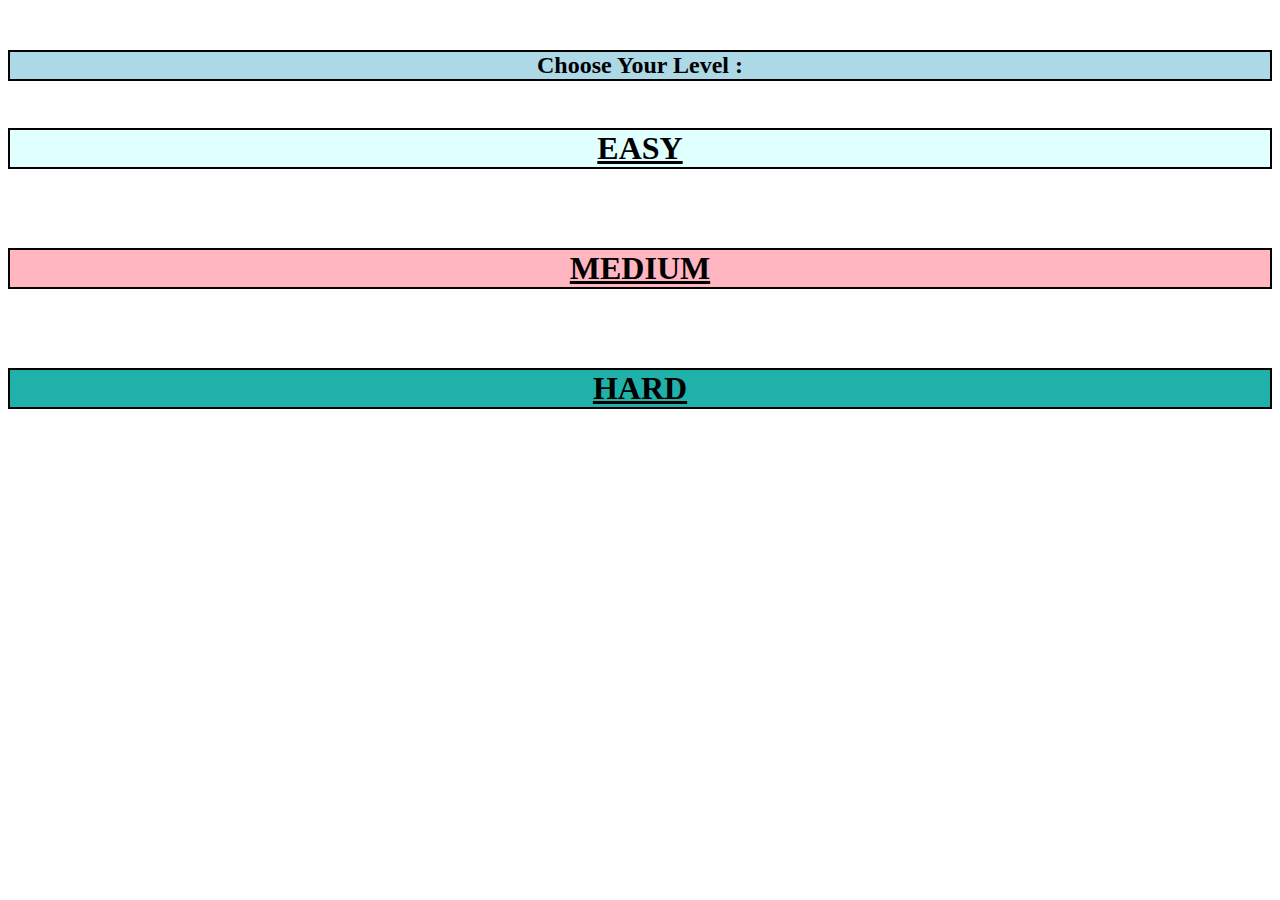
==== computer.html @ eb4ea982 "Tic Tac Toe" ====
<!doctype html>
<html lang="en">
  <head>
    <!-- Required meta tags -->
    <meta charset="utf-8">
    <meta name="viewport" content="width=device-width, initial-scale=1, shrink-to-fit=no">

    <!-- Bootstrap CSS -->
    <link rel="stylesheet" href="https://stackpath.bootstrapcdn.com/bootstrap/4.5.0/css/bootstrap.min.css" integrity="sha384-9aIt2nRpC12Uk9gS9baDl411NQApFmC26EwAOH8WgZl5MYYxFfc+NcPb1dKGj7Sk" crossorigin="anonymous">

    <title>Play With Computer</title>
  </head>
  <body>
      <h2 style = "text-align:center; transform: translateY(30px); border: 2px solid black; background-color: lightblue;"> Choose Your Level :</h2>
        <br> <br>
      <h1 style = "text-align:center; border: 2px solid black; background-color : lightcyan;"> <a href = "/easy.html" style = "color: black;"> EASY </a> </h1>
      <br> <br>

      <h1 style = "text-align:center; border: 2px solid black; background-color : lightpink;"> <a href = "/medium.html" style = "color: black;"> MEDIUM </a> </h1>
        <br> <br>

        <h1 style = "text-align:center; border: 2px solid black; background-color : lightseagreen;"> <a href = "/hard.html" style = "color: black;"> HARD </a> </h1>

    <!-- Optional JavaScript -->
    <!-- jQuery first, then Popper.js, then Bootstrap JS -->
    <script src="https://code.jquery.com/jquery-3.5.1.slim.min.js" integrity="sha384-DfXdz2htPH0lsSSs5nCTpuj/zy4C+OGpamoFVy38MVBnE+IbbVYUew+OrCXaRkfj" crossorigin="anonymous"></script>
    <script src="https://cdn.jsdelivr.net/npm/popper.js@1.16.0/dist/umd/popper.min.js" integrity="sha384-Q6E9RHvbIyZFJoft+2mJbHaEWldlvI9IOYy5n3zV9zzTtmI3UksdQRVvoxMfooAo" crossorigin="anonymous"></script>
    <script src="https://stackpath.bootstrapcdn.com/bootstrap/4.5.0/js/bootstrap.min.js" integrity="sha384-OgVRvuATP1z7JjHLkuOU7Xw704+h835Lr+6QL9UvYjZE3Ipu6Tp75j7Bh/kR0JKI" crossorigin="anonymous"></script>
  </body>
</html>
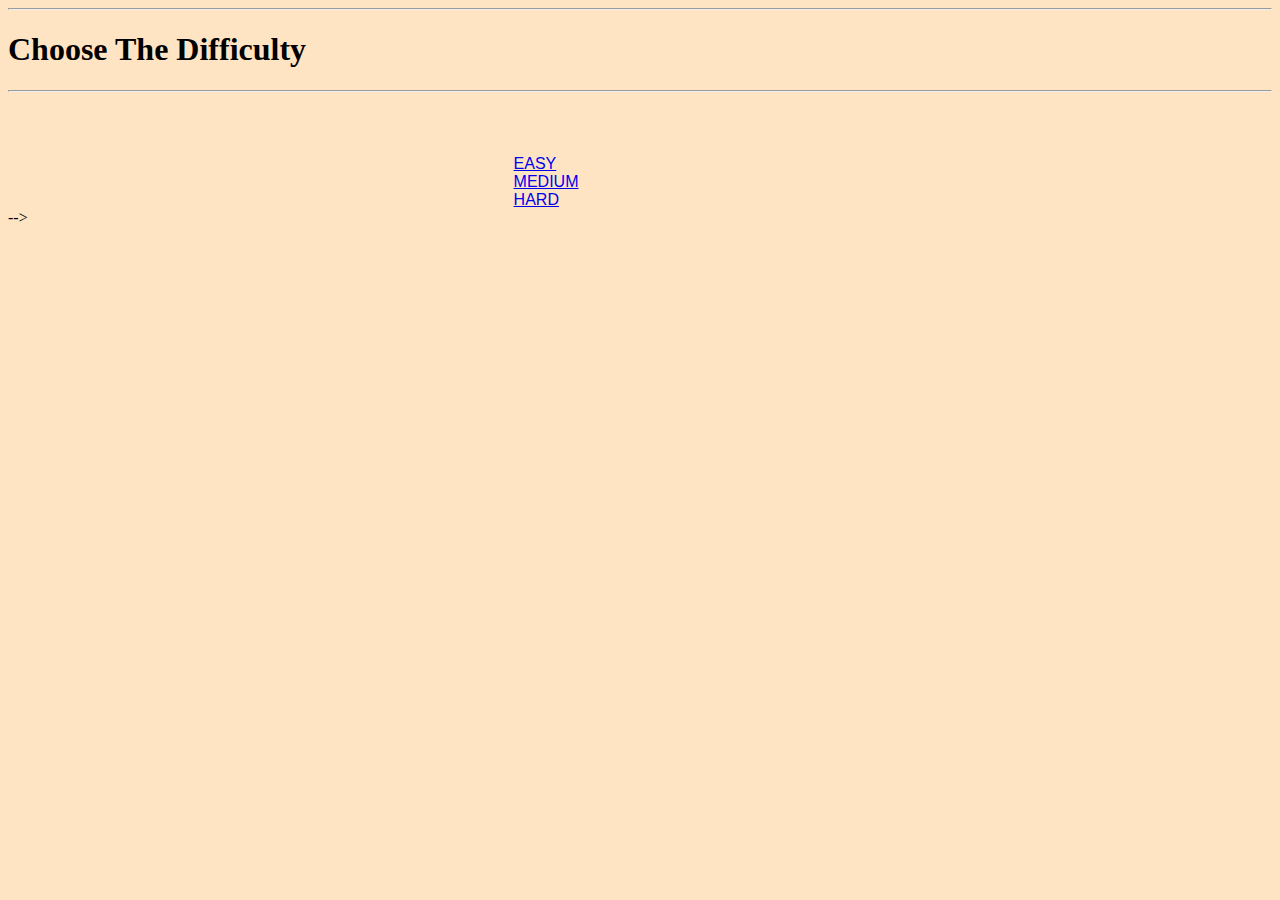
==== commit 0133e389: "frontend  edited" ====
--- a/computer.html
+++ b/computer.html
@@ -10,8 +10,37 @@
 
     <title>Play With Computer</title>
   </head>
-  <body>
-      <h2 style = "text-align:center; transform: translateY(30px); border: 2px solid black; background-color: lightblue;"> Choose Your Level :</h2>
+  <body style="background-color:bisque;">
+    <hr>
+    <div class="container">
+      <h1 class = "text-center text-lg text-info bg-muted">Choose The Difficulty</h1>
+    </div>
+    <hr> 
+    <div style="margin-top : 5%; margin-left: 40% ;">
+      <div class="card text-center" style="width: 18rem;">
+        <div class="card-body">
+          <a href="/easy.html" class="btn btn-success" role="button" style = "font-family: Verdana, Geneva, Tahoma, sans-serif;">EASY</a>
+        </div>
+      </div>
+      <div class="card text-center" style="width: 18rem;">
+        <div class="card-body">
+          <a href="/medium.html" class="btn btn-warning" role="button" style = "font-family: Verdana, Geneva, Tahoma, sans-serif;">MEDIUM</a>
+        </div>
+      </div>
+      <div class="card text-center" style="width: 18rem;">
+        <div class="card-body">
+          <a href="/easy.html" class="btn btn-danger" role="button" style = "font-family: Verdana, Geneva, Tahoma, sans-serif;">HARD</a>
+        </div>
+      </div>
+    </div>
+  <!-- Optional JavaScript -->
+  <!-- jQuery first, then Popper.js, then Bootstrap JS -->
+  <script src="https://code.jquery.com/jquery-3.5.1.slim.min.js" integrity="sha384-DfXdz2htPH0lsSSs5nCTpuj/zy4C+OGpamoFVy38MVBnE+IbbVYUew+OrCXaRkfj" crossorigin="anonymous"></script>
+  <script src="https://cdn.jsdelivr.net/npm/popper.js@1.16.0/dist/umd/popper.min.js" integrity="sha384-Q6E9RHvbIyZFJoft+2mJbHaEWldlvI9IOYy5n3zV9zzTtmI3UksdQRVvoxMfooAo" crossorigin="anonymous"></script>
+  <script src="https://stackpath.bootstrapcdn.com/bootstrap/4.5.0/js/bootstrap.min.js" integrity="sha384-OgVRvuATP1z7JjHLkuOU7Xw704+h835Lr+6QL9UvYjZE3Ipu6Tp75j7Bh/kR0JKI" crossorigin="anonymous"></script>
+</body>
+  <!-- <body>
+      <h2 style = "text-align:center; transform: translateY(30px); border: 2px solid black; background-color: lightblue;"> Choose The Difficulty :</h2>
         <br> <br>
       <h1 style = "text-align:center; border: 2px solid black; background-color : lightcyan;"> <a href = "/easy.html" style = "color: black;"> EASY </a> </h1>
       <br> <br>
@@ -26,5 +55,5 @@
     <script src="https://code.jquery.com/jquery-3.5.1.slim.min.js" integrity="sha384-DfXdz2htPH0lsSSs5nCTpuj/zy4C+OGpamoFVy38MVBnE+IbbVYUew+OrCXaRkfj" crossorigin="anonymous"></script>
     <script src="https://cdn.jsdelivr.net/npm/popper.js@1.16.0/dist/umd/popper.min.js" integrity="sha384-Q6E9RHvbIyZFJoft+2mJbHaEWldlvI9IOYy5n3zV9zzTtmI3UksdQRVvoxMfooAo" crossorigin="anonymous"></script>
     <script src="https://stackpath.bootstrapcdn.com/bootstrap/4.5.0/js/bootstrap.min.js" integrity="sha384-OgVRvuATP1z7JjHLkuOU7Xw704+h835Lr+6QL9UvYjZE3Ipu6Tp75j7Bh/kR0JKI" crossorigin="anonymous"></script>
-  </body>
+  </body> -->
 </html>